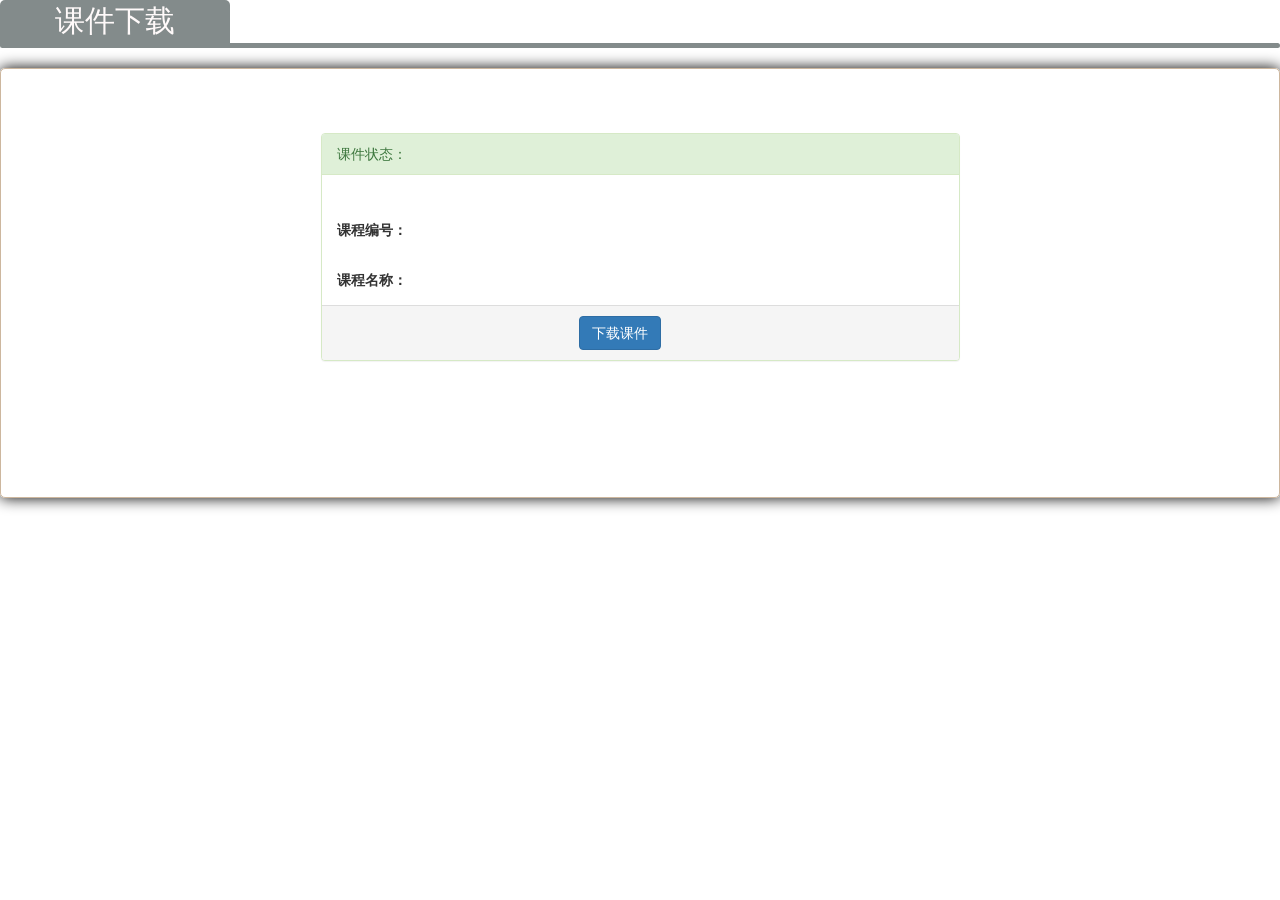
==== cms-web/src/main/resources/static/teacherview/mCourse/courseDownload.html @ a92f1d2b "https://github.com/fengwuJ/CMSystem.git 课程管理系统idea重制版" ====
<!DOCTYPE html>
<html xmlns:th="http://www.thymeleaf.org">
<head>
<meta charset="UTF-8">
<title>下载课件</title>
<link href="../../css/teachersty.css" th:href="@{/static/css/teachersty.css}" rel="stylesheet">
<!-- 引入bootstrap样式 -->
<link href="../../css/bootstrap.min.css" th:href="@{/static/css/bootstrap.min.css}" rel="stylesheet">
<!-- jquery -->
<script src="../../js/jquery.min.js" th:src="@{/static/js/jquery.min.js}"></script>
<script src="../../js/bootstrap.min.js" th:src="@{/static/js/bootstrap.min.js}"></script>
</head>
<body>
	<div class="cmtitle">课件下载</div>
	<div class="cmline"></div>
	<div class="card">
		<div>
			<div class="panel panel-success" style="width: 50%;margin: 0px auto;margin-top: 5%;">
			  <div class="panel-heading">课件状态：<span id="status"></span></div>
			  <div class="panel-body">
			    <div style="padding-top: 5%;"><span style="font-weight: bold;">课程编号：&nbsp;&nbsp;&nbsp;</span><span id="cid"></span></div>
			    <div style="padding-top: 5%;"><span style="font-weight: bold;">课程名称：&nbsp;&nbsp;&nbsp;</span><span id="cname"></span></div>
			    
			  </div>
			  <div class="panel-footer">
			  	<div style="padding-left:40%; ">
			  		<button class="btn btn-primary" id="downloadFile">下载课件</button>
			  	</div>
			  </div>
			</div>
		</div>
	</div>
	
	<script type="text/javascript">
		$(function(){
			var uid = $("#uid",parent.document).val();
			var cid = $("#courseid",parent.document).text();
			var miframe = $("#mreplace",parent.document);
			//获取课件状态
			$.ajax({
				url : "searchCourseFile", // 请求目标
				type : "GET", // 请求类型 POST(加密) 或者 GET(默认)
				data : {tid : uid,cid:cid},
				dataType : 'json',
				async : true, // true代表异步 是默认的 false代表同步(浏览器一般不支持同步)
				cache : false, // true代表缓存,缓存后再次加载会快很多 false代表不缓存 
				success : function(data) {
					var courseFile = data.courseFile;
					$("#cid").text(courseFile.cid);
					$("#cname").text(courseFile.cname);
					$("#status").text(courseFile.status);
					if($("#status").text() == '缺失'){
						$("#downloadFile").attr('disabled',true);
					}
				}
			});
			
			
			$("#downloadFile").click(function(){
				var url = "downloadCourseFile";
				var form = $("<form></form>").attr("action", url).attr("method", "post").attr('style', 'display:none');
				form.append($("<input></input>").attr("type", "hidden").attr("name", "tid").attr("value", uid));
				form.append($("<input></input>").attr("type", "hidden").attr("name", "cid").attr("value", cid));
				form.appendTo('body').submit().remove();
				
			});
			
		});
	</script>
</body>
</html>
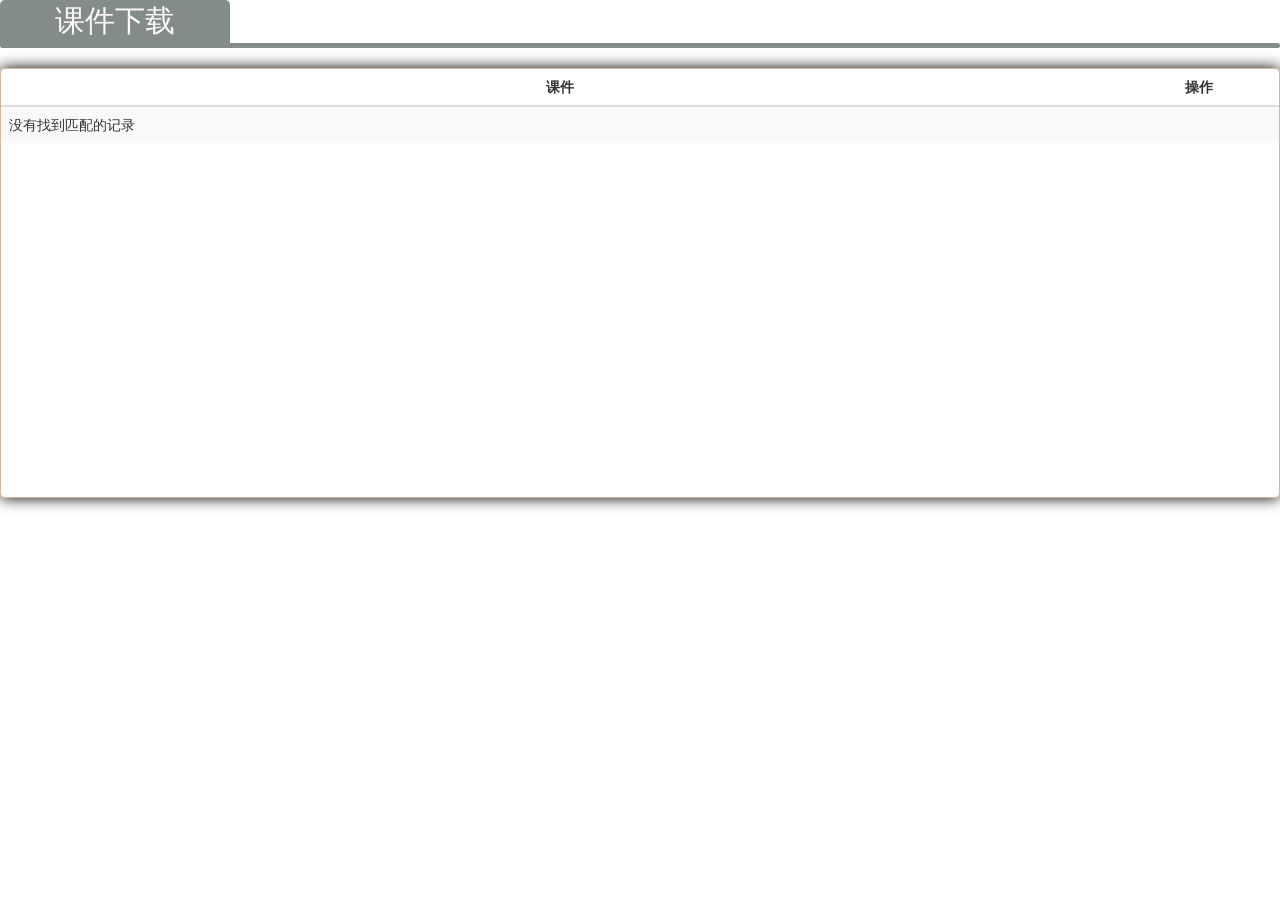
==== commit bb0664f0: "优化课件上传和下载" ====
--- a/cms-web/src/main/resources/static/teacherview/mCourse/courseDownload.html
+++ b/cms-web/src/main/resources/static/teacherview/mCourse/courseDownload.html
@@ -4,68 +4,92 @@
 <meta charset="UTF-8">
 <title>下载课件</title>
 <link href="../../css/teachersty.css" th:href="@{/static/css/teachersty.css}" rel="stylesheet">
-<!-- 引入bootstrap样式 -->
-<link href="../../css/bootstrap.min.css" th:href="@{/static/css/bootstrap.min.css}" rel="stylesheet">
-<!-- jquery -->
-<script src="../../js/jquery.min.js" th:src="@{/static/js/jquery.min.js}"></script>
-<script src="../../js/bootstrap.min.js" th:src="@{/static/js/bootstrap.min.js}"></script>
+	<!-- 引入bootstrap样式 -->
+	<link href="../../css/bootstrap.min.css" th:href="@{/static/css/bootstrap.min.css}" rel="stylesheet">
+	<!-- jquery -->
+	<script src="../../js/jquery.min.js" th:src="@{/static/js/jquery.min.js}"></script>
+	<script src="../../js/bootstrap.min.js" th:src="@{/static/js/bootstrap.min.js}"></script>
+	<!-- bootstrap-table.min.js -->
+	<script src="../../js/bootstrap-table.min.js" th:src="@{/static/js/bootstrap-table.min.js}"></script>
+	<!-- 引入中文语言包 -->
+	<script src="../../js/bootstrap-table-zh-CN.min.js" th:src="@{/static/js/bootstrap-table-zh-CN.min.js}"></script>
+
+	<script type="text/javascript">
+		$(function(){
+			//获取课件列表
+			function getCourseWareList() {
+				var uid = $("#uid",parent.document).val();
+				var cid = $("#courseid",parent.document).text();
+				$("#table").bootstrapTable({ // 对应table标签的id
+					url : "getCourseWareList", // 获取表格数据的url
+					cache : false, // 设置为 false 禁用 AJAX 数据缓存， 默认为true
+					striped : true, //表格显示条纹，默认为false
+					pagination : true, // 在表格底部显示分页组件，默认false
+					pageList : [ 1, 2 ], // 设置页面可以显示的数据条数
+					pageSize : 1, // 页面数据条数
+					pageNumber : 1, // 首页页码
+					sidePagination : 'server', // 设置为服务器端分页
+					queryParams : function(params) { // 请求服务器数据时发送的参数，可以在这里添加额外的查询参数，返回false则终止请求
+
+						return {
+							pageSize : params.limit, // 每页要显示的数据条数
+							offset : params.offset, // 每页显示数据的开始行号
+							sort : params.sort, // 要排序的字段
+							sortOrder : params.order, // 排序规则
+							tid : uid,
+							cid : cid,
+						}
+					},
+					columns : [
+						{
+							field : 'courseWareName',
+							title : '课件',
+							align : 'center',
+							valign : 'middle'
+						},{
+							title : "操作",
+							align : 'center',
+							valign : 'middle',
+							width : 160, // 定义列的宽度，单位为像素px
+							formatter : function(value, row, index) {
+								return '<a href="javascript:void(0)"  class="msub">下载</a>';
+							},
+							events: operateEvents = {"click .msub":function(e,value,row,index){
+									downloadFile(row.courseWareName,uid,cid);
+								}
+							}
+						}
+					],
+					onLoadSuccess : function() { //加载成功时执行
+						console.info("加载成功");
+					},
+					onLoadError : function() { //加载失败时执行
+						console.info("加载数据失败");
+					}
+				})
+			}
+
+			function downloadFile(courseWareName,uid,cid){
+				var url = "downloadCourseFile";
+				var form = $("<form></form>").attr("action", url).attr("method", "post").attr('style', 'display:none');
+				form.append($("<input></input>").attr("type", "hidden").attr("name", "tid").attr("value", uid));
+				form.append($("<input></input>").attr("type", "hidden").attr("name", "courseWareName").attr("value", courseWareName));
+				form.append($("<input></input>").attr("type", "hidden").attr("name", "cid").attr("value", cid));
+				form.appendTo('body').submit().remove();
+			}
+
+			getCourseWareList();
+
+		});
+	</script>
+
 </head>
 <body>
 	<div class="cmtitle">课件下载</div>
 	<div class="cmline"></div>
 	<div class="card">
-		<div>
-			<div class="panel panel-success" style="width: 50%;margin: 0px auto;margin-top: 5%;">
-			  <div class="panel-heading">课件状态：<span id="status"></span></div>
-			  <div class="panel-body">
-			    <div style="padding-top: 5%;"><span style="font-weight: bold;">课程编号：&nbsp;&nbsp;&nbsp;</span><span id="cid"></span></div>
-			    <div style="padding-top: 5%;"><span style="font-weight: bold;">课程名称：&nbsp;&nbsp;&nbsp;</span><span id="cname"></span></div>
-			    
-			  </div>
-			  <div class="panel-footer">
-			  	<div style="padding-left:40%; ">
-			  		<button class="btn btn-primary" id="downloadFile">下载课件</button>
-			  	</div>
-			  </div>
-			</div>
-		</div>
+		<table id="table">
+		</table>
 	</div>
-	
-	<script type="text/javascript">
-		$(function(){
-			var uid = $("#uid",parent.document).val();
-			var cid = $("#courseid",parent.document).text();
-			var miframe = $("#mreplace",parent.document);
-			//获取课件状态
-			$.ajax({
-				url : "searchCourseFile", // 请求目标
-				type : "GET", // 请求类型 POST(加密) 或者 GET(默认)
-				data : {tid : uid,cid:cid},
-				dataType : 'json',
-				async : true, // true代表异步 是默认的 false代表同步(浏览器一般不支持同步)
-				cache : false, // true代表缓存,缓存后再次加载会快很多 false代表不缓存 
-				success : function(data) {
-					var courseFile = data.courseFile;
-					$("#cid").text(courseFile.cid);
-					$("#cname").text(courseFile.cname);
-					$("#status").text(courseFile.status);
-					if($("#status").text() == '缺失'){
-						$("#downloadFile").attr('disabled',true);
-					}
-				}
-			});
-			
-			
-			$("#downloadFile").click(function(){
-				var url = "downloadCourseFile";
-				var form = $("<form></form>").attr("action", url).attr("method", "post").attr('style', 'display:none');
-				form.append($("<input></input>").attr("type", "hidden").attr("name", "tid").attr("value", uid));
-				form.append($("<input></input>").attr("type", "hidden").attr("name", "cid").attr("value", cid));
-				form.appendTo('body').submit().remove();
-				
-			});
-			
-		});
-	</script>
 </body>
 </html>
